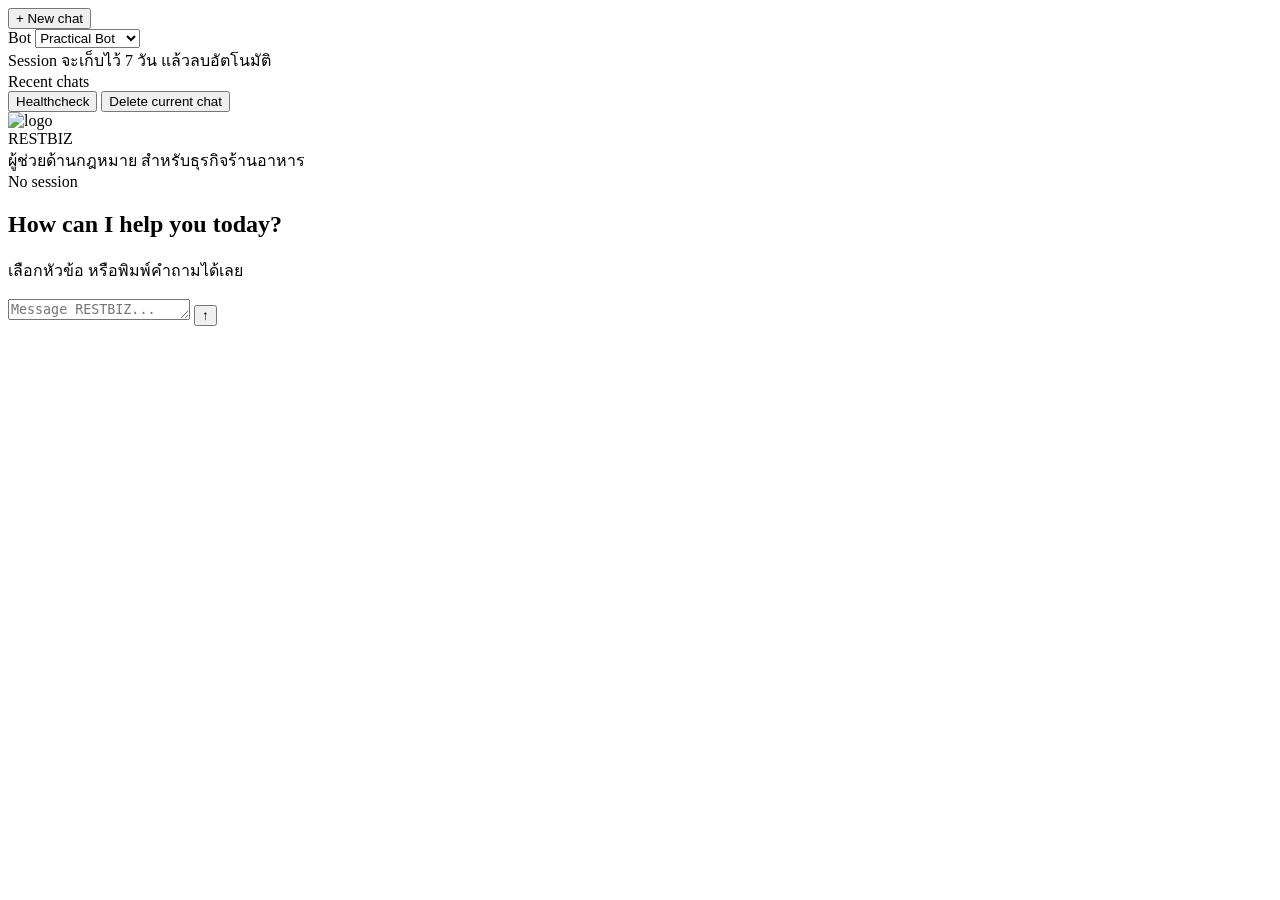
==== code/static/index.html @ 37d40f7b "gg" ====
<!DOCTYPE html>
<html lang="th">
<head>
  <meta charset="UTF-8" />
  <meta name="viewport" content="width=device-width, initial-scale=1.0" />
  <title>RESTBIZ</title>
  <link rel="icon" href="https://supercoconut.co/wp-content/uploads/2025/04/cropped-Untitled-design-18.png" />
  <link rel="stylesheet" href="/static/app.css" />
</head>
<body>
  <div class="app-shell">
    <aside class="sidebar">
      <div class="sidebar-top">
        <button id="newChatBtn" class="new-chat-btn">+ New chat</button>

        <div class="bot-picker">
          <label for="botSelect">Bot</label>
          <select id="botSelect">
            <option value="practical">Practical Bot</option>
            <option value="academic">Academic Bot</option>
          </select>
        </div>

        <div class="retention-box">
          Session จะเก็บไว้ 7 วัน แล้วลบอัตโนมัติ
        </div>
      </div>

      <div class="session-header">Recent chats</div>
      <div id="sessionList" class="session-list"></div>

      <div class="sidebar-bottom">
        <button id="healthBtn" class="side-btn">Healthcheck</button>
        <button id="deleteSessionBtn" class="side-btn danger">Delete current chat</button>
      </div>
    </aside>

    <main class="main-panel">
      <header class="topbar">
        <div class="topbar-left">
          <img
            class="brand-icon"
            src="https://supercoconut.co/wp-content/uploads/2025/04/cropped-Untitled-design-18.png"
            alt="logo"
          />
          <div>
            <div class="brand-title">RESTBIZ</div>
            <div class="brand-subtitle">ผู้ช่วยด้านกฎหมาย สำหรับธุรกิจร้านอาหาร</div>
          </div>
        </div>
        <div class="session-badge" id="sessionBadge">No session</div>
      </header>

      <section id="welcomePanel" class="welcome-panel">
        <h1>How can I help you today?</h1>
        <p>เลือกหัวข้อ หรือพิมพ์คำถามได้เลย</p>
        <div id="topicCards" class="topic-cards"></div>
      </section>

      <section id="chatMessages" class="chat-messages"></section>

      <footer class="composer-wrap">
        <div class="composer">
          <textarea
            id="messageInput"
            placeholder="Message RESTBIZ..."
            rows="1"
          ></textarea>
          <button id="sendBtn" class="send-btn">↑</button>
        </div>
      </footer>
    </main>
  </div>

  <script src="/static/app.js"></script>
</body>
</html>
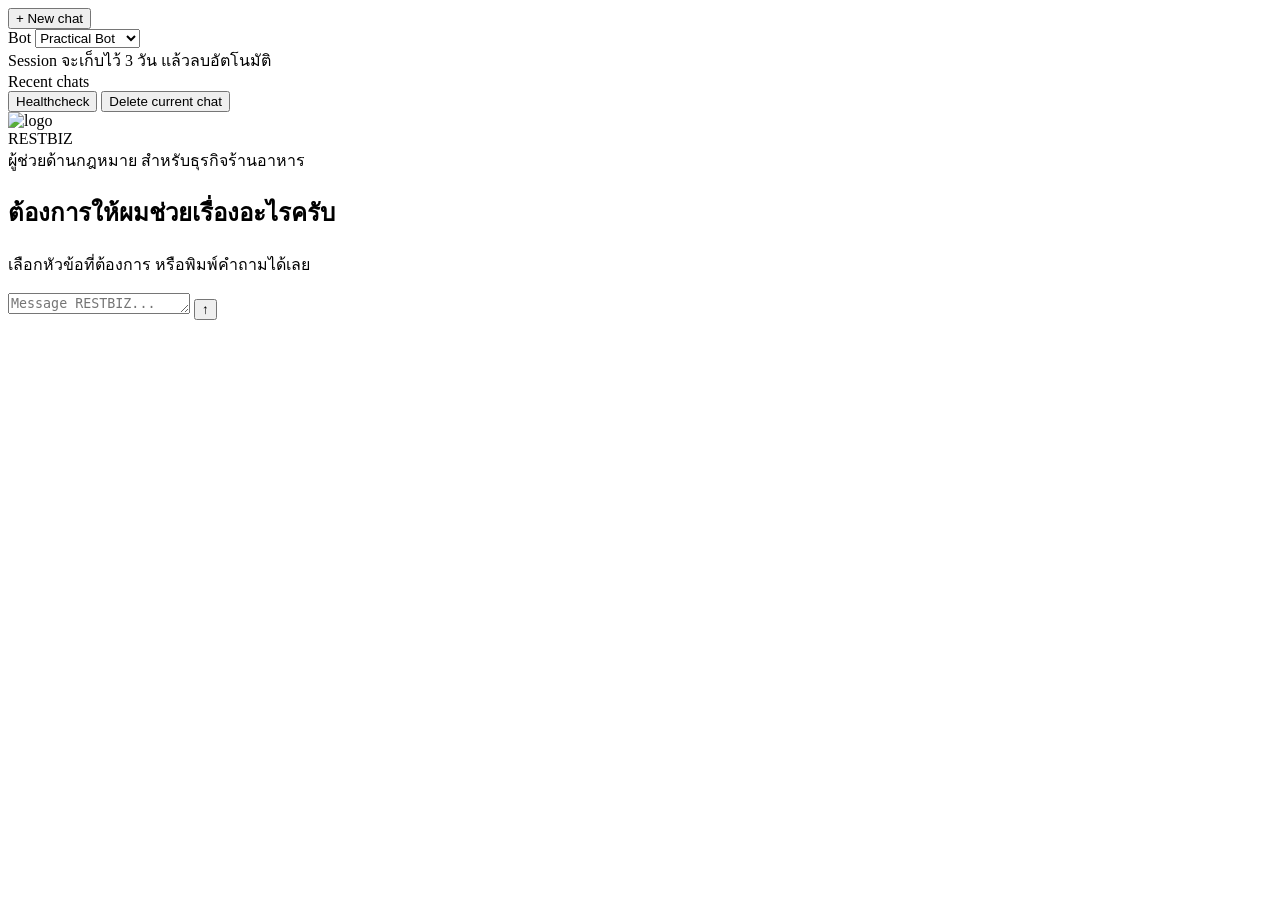
==== commit 5935285f: "n" ====
--- a/code/static/index.html
+++ b/code/static/index.html
@@ -22,7 +22,7 @@
         </div>
 
         <div class="retention-box">
-          Session จะเก็บไว้ 7 วัน แล้วลบอัตโนมัติ
+          Session จะเก็บไว้ 3 วัน แล้วลบอัตโนมัติ
         </div>
       </div>
 
@@ -48,12 +48,11 @@
             <div class="brand-subtitle">ผู้ช่วยด้านกฎหมาย สำหรับธุรกิจร้านอาหาร</div>
           </div>
         </div>
-        <div class="session-badge" id="sessionBadge">No session</div>
       </header>
 
       <section id="welcomePanel" class="welcome-panel">
-        <h1>How can I help you today?</h1>
-        <p>เลือกหัวข้อ หรือพิมพ์คำถามได้เลย</p>
+        <h1>ต้องการให้ผมช่วยเรื่องอะไรครับ</h1>
+        <p>เลือกหัวข้อที่ต้องการ หรือพิมพ์คำถามได้เลย</p>
         <div id="topicCards" class="topic-cards"></div>
       </section>
 
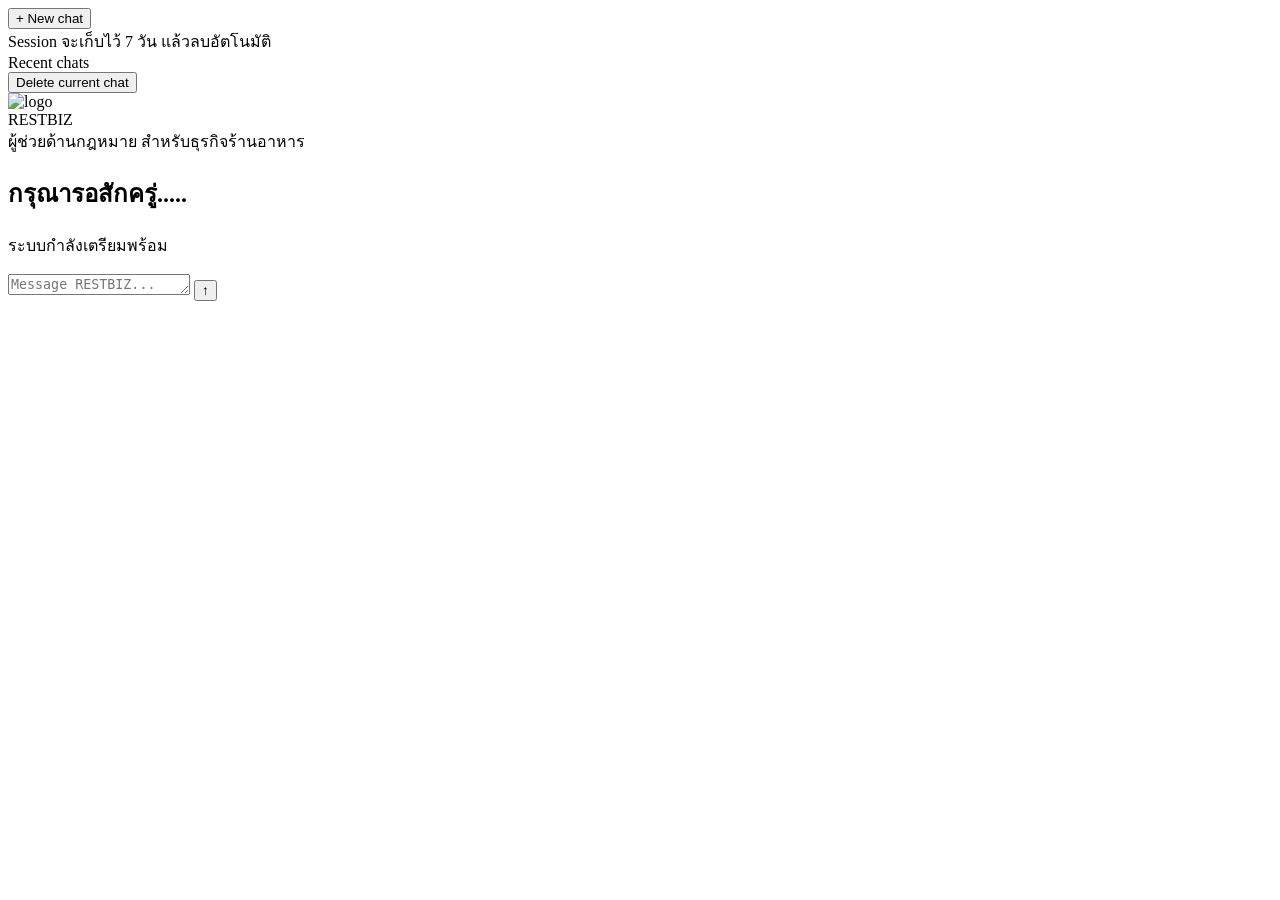
==== commit be867a0c: "refactor: rewrite frontend with correct API connections" ====
--- a/code/static/index.html
+++ b/code/static/index.html
@@ -12,25 +12,11 @@
     <aside class="sidebar">
       <div class="sidebar-top">
         <button id="newChatBtn" class="new-chat-btn">+ New chat</button>
-
-        <div class="bot-picker">
-          <label for="botSelect">Bot</label>
-          <select id="botSelect">
-            <option value="practical">Practical Bot</option>
-            <option value="academic">Academic Bot</option>
-          </select>
-        </div>
-
-        <div class="retention-box">
-          Session จะเก็บไว้ 3 วัน แล้วลบอัตโนมัติ
-        </div>
+        <div class="retention-box">Session จะเก็บไว้ 7 วัน แล้วลบอัตโนมัติ</div>
       </div>
-
       <div class="session-header">Recent chats</div>
       <div id="sessionList" class="session-list"></div>
-
       <div class="sidebar-bottom">
-        <button id="healthBtn" class="side-btn">Healthcheck</button>
         <button id="deleteSessionBtn" class="side-btn danger">Delete current chat</button>
       </div>
     </aside>
@@ -38,11 +24,9 @@
     <main class="main-panel">
       <header class="topbar">
         <div class="topbar-left">
-          <img
-            class="brand-icon"
+          <img class="brand-icon"
             src="https://supercoconut.co/wp-content/uploads/2025/04/cropped-Untitled-design-18.png"
-            alt="logo"
-          />
+            alt="logo" />
           <div>
             <div class="brand-title">RESTBIZ</div>
             <div class="brand-subtitle">ผู้ช่วยด้านกฎหมาย สำหรับธุรกิจร้านอาหาร</div>
@@ -51,8 +35,8 @@
       </header>
 
       <section id="welcomePanel" class="welcome-panel">
-        <h1>ต้องการให้ผมช่วยเรื่องอะไรครับ</h1>
-        <p>เลือกหัวข้อที่ต้องการ หรือพิมพ์คำถามได้เลย</p>
+        <h1 id="welcomeTitle">กรุณารอสักครู่.....</h1>
+        <p id="welcomeSubtitle">ระบบกำลังเตรียมพร้อม</p>
         <div id="topicCards" class="topic-cards"></div>
       </section>
 
@@ -60,12 +44,8 @@
 
       <footer class="composer-wrap">
         <div class="composer">
-          <textarea
-            id="messageInput"
-            placeholder="Message RESTBIZ..."
-            rows="1"
-          ></textarea>
-          <button id="sendBtn" class="send-btn">↑</button>
+          <textarea id="messageInput" placeholder="Message RESTBIZ..." rows="1"></textarea>
+          <button id="sendBtn" class="send-btn" aria-label="Send">↑</button>
         </div>
       </footer>
     </main>
@@ -73,4 +53,4 @@
 
   <script src="/static/app.js"></script>
 </body>
-</html>+</html>
